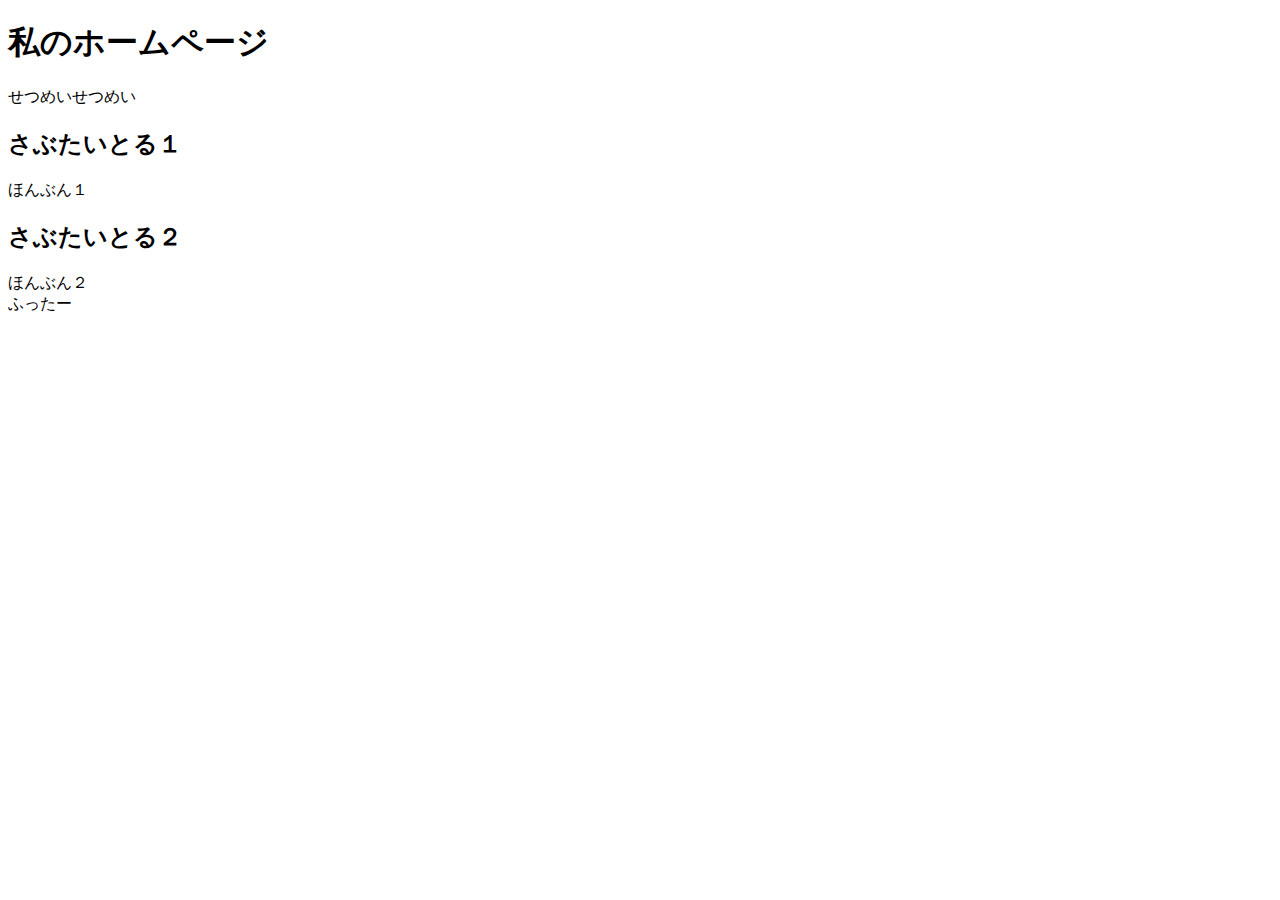
==== index.html @ 57737b5e "Update index.html" ====
<!DOCTYPE html>
<html lang='ja'>
<head>
  <meta charset='utf-8'>
  <title>私のホームページ</title>
  <meta property="og:title" content="たいとる">
  <meta property="og:description" content="せつめいせつめい">
  <meta name="theme-color" content="#ECECF7">
  <meta name="msapplication-TileColor" content="#ECECF7">
  <link rel="icon" type="image/png" xhref="icon.png">
  <link rel="apple-touch-icon" xhref="icon.png">
  <meta name="msapplication-square310x310logo" xcontent="icon.png">
  <meta name="twitter:card" content="summary_large_image">
  <meta property="og:image" content="https://yourdomain/ogp.jpg">
  <meta name="twitter:image" content="https://yourdomain/ogp.jpg">

  <meta name="viewport" content="width=device-width, initial-scale=1.0">
  <meta name="format-detection" content="telephone=no">

  <link rel="stylesheet" href="index.css">
</head>
<body>
  <div class=header>
    <h1>私のホームページ</h1>
    <div>せつめいせつめい</div>
  </div>
  <div class=main>
    <div>
      <h2>さぶたいとる１</h2>
      <div>
        ほんぶん１
      </div>
    </div>

    <div>
      <h2>さぶたいとる２</h2>
      <div>
        ほんぶん２
      </div>
    </div>
  </div>
  <div class=footer>
    ふったー
  </div>
</body>
</html>
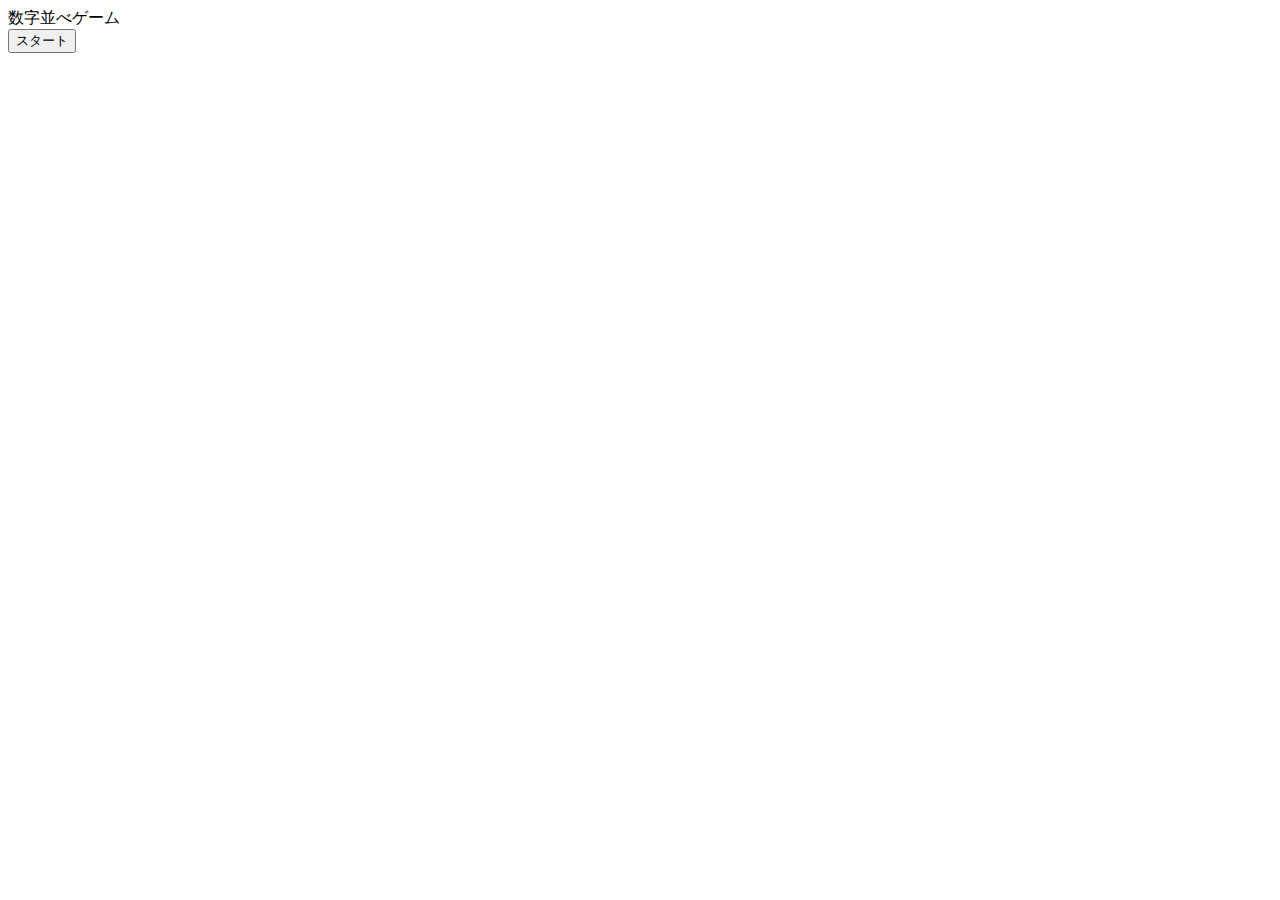
==== commit 59192d28: "Update index.html" ====
--- a/index.html
+++ b/index.html
@@ -1,46 +1,46 @@
 <!DOCTYPE html>
-<html lang='ja'>
+<html lang="ja">
 <head>
-  <meta charset='utf-8'>
-  <title>私のホームページ</title>
-  <meta property="og:title" content="たいとる">
-  <meta property="og:description" content="せつめいせつめい">
-  <meta name="theme-color" content="#ECECF7">
-  <meta name="msapplication-TileColor" content="#ECECF7">
-  <link rel="icon" type="image/png" xhref="icon.png">
-  <link rel="apple-touch-icon" xhref="icon.png">
-  <meta name="msapplication-square310x310logo" xcontent="icon.png">
-  <meta name="twitter:card" content="summary_large_image">
-  <meta property="og:image" content="https://yourdomain/ogp.jpg">
-  <meta name="twitter:image" content="https://yourdomain/ogp.jpg">
-
-  <meta name="viewport" content="width=device-width, initial-scale=1.0">
-  <meta name="format-detection" content="telephone=no">
-
-  <link rel="stylesheet" href="index.css">
+	<meta charset="utf-8">
+	<title>数字並べゲーム</title>
+	<link rel="stylesheet" type="text/css" 
+	href="css/default.css">
+	<script type="text/javascript">
+		var str=[1,2,3,4,5,6,7,8,9];
+			for(var i = str.length - 1; i > 0; i--){
+    			var r = Math.floor(Math.random() * (i + 1));
+   				var tmp = str[i];
+    			str[i] = str[r];
+   				str[r] = tmp;
+			}
+		function start(){
+			for (var i = 0; i < 9; i++) {
+				j=i+1;
+				document.getElementById('suuji'+j).innerHTML="<img src=images/"+str[i]+".jpg>"
+			}
+		}
+		function idou(a){
+			
+		}
+	</script>
 </head>
 <body>
-  <div class=header>
-    <h1>私のホームページ</h1>
-    <div>せつめいせつめい</div>
-  </div>
-  <div class=main>
-    <div>
-      <h2>さぶたいとる１</h2>
-      <div>
-        ほんぶん１
-      </div>
-    </div>
-
-    <div>
-      <h2>さぶたいとる２</h2>
-      <div>
-        ほんぶん２
-      </div>
-    </div>
-  </div>
-  <div class=footer>
-    ふったー
-  </div>
+	<div id="dai">
+		 数字並べゲーム
+	</div>
+	<div class="suuji" id="suuji1" onclick="idou(0)"></div>
+	<div class="suuji" id="suuji2" onclick="idou(1)"></div>
+	<div class="suuji" id="suuji3" onclick="idou(2)"></div>
+	<div class="floatclear"></div>
+	<div class="suuji" id="suuji4" onclick="idou(3)"></div>
+	<div class="suuji" id="suuji5" onclick="idou(4)"></div>
+	<div class="suuji" id="suuji6" onclick="idou(5)"></div>
+	<div class="floatclear"></div>
+	<div class="suuji" id="suuji7" onclick="idou(6)"></div>
+	<div class="suuji" id="suuji8" onclick="idou(7)"></div>
+	<div class="suuji" id="suuji9" onclick="idou(8)"></div>
+	<div class="floatclear"></div>
+	<input type="button" name="sutaato" value="スタート" onclick="start()">
+	<div id="kaisuu"></div>
 </body>
 </html>
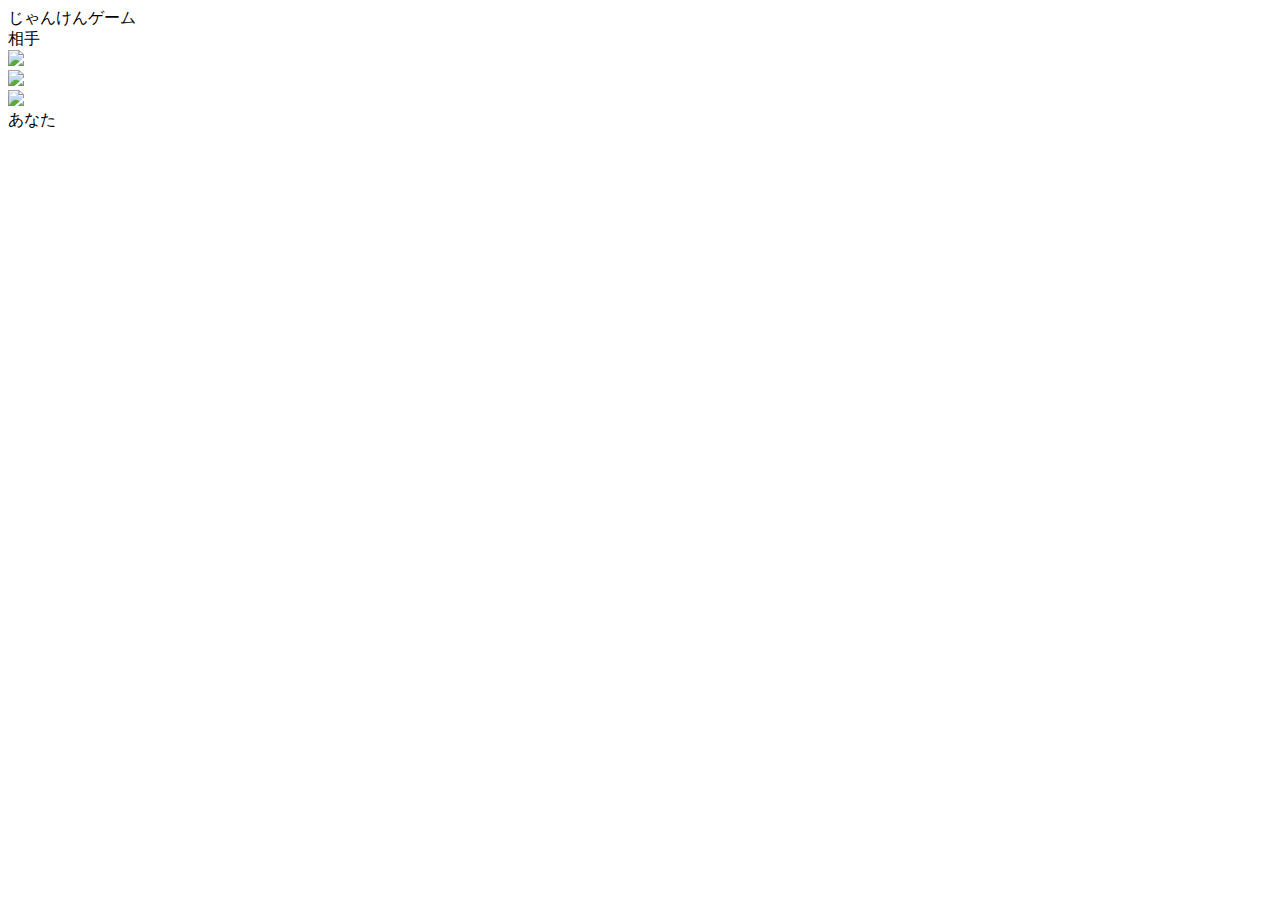
==== commit 4587d80e: "Update index.html" ====
--- a/index.html
+++ b/index.html
@@ -2,45 +2,68 @@
 <html lang="ja">
 <head>
 	<meta charset="utf-8">
-	<title>数字並べゲーム</title>
+	<title>じゃんけんゲーム</title>
 	<link rel="stylesheet" type="text/css" 
 	href="css/default.css">
 	<script type="text/javascript">
-		var str=[1,2,3,4,5,6,7,8,9];
-			for(var i = str.length - 1; i > 0; i--){
-    			var r = Math.floor(Math.random() * (i + 1));
-   				var tmp = str[i];
-    			str[i] = str[r];
-   				str[r] = tmp;
+		function janken(a){
+			if (a==1) {
+				document.getElementById('jibun').innerHTML="<img src=images/janken_gu.png>"
+			}else if (a==2) {
+				document.getElementById('jibun').innerHTML="<img src=images/janken_choki.png>"
+			}else if (a==3) {
+				document.getElementById('jibun').innerHTML="<img src=images/janken_pa.png>"
 			}
-		function start(){
-			for (var i = 0; i < 9; i++) {
-				j=i+1;
-				document.getElementById('suuji'+j).innerHTML="<img src=images/"+str[i]+".jpg>"
+			var te = Math.floor(Math.random()*3)+1;
+			if (te==1) {
+				document.getElementById('aite').innerHTML="<img src=images/janken_gu.png>"
+
+			}else if (te==2) {
+				document.getElementById('aite').innerHTML="<img src=images/janken_choki.png>"
+			}else if (te==3) {
+				document.getElementById('aite').innerHTML="<img src=images/janken_pa.png>"
 			}
-		}
-		function idou(a){
-			
+			if (te==a) {
+				document.getElementById('katimake').innerHTML="あいこ"
+			}else if (te==1 && a==2 || te==2 && a==3 || te==3 && a==1) {
+				document.getElementById('katimake').innerHTML="あなたの負け"
+			}else{
+				document.getElementById('katimake').innerHTML="あなたの勝ち"
+			}
 		}
 	</script>
 </head>
 <body>
-	<div id="dai">
-		 数字並べゲーム
+	<div id="moji1">
+		じゃんけんゲーム
 	</div>
-	<div class="suuji" id="suuji1" onclick="idou(0)"></div>
-	<div class="suuji" id="suuji2" onclick="idou(1)"></div>
-	<div class="suuji" id="suuji3" onclick="idou(2)"></div>
+	<div class="hito">
+		相手
+	</div>
+	<div class="hand" id="aite">
+		
+	</div>
+	<div id="katimake">
+		
+	</div>
+	<div class="hand" id="jibun">
+		
+	</div>
+	<div class="hand2">
+		<img src="images/janken_gu.png" onclick="janken(1)">
+	</div>
+
+	<div class="hand2">
+		<img src="images/janken_choki.png" 
+		onclick="janken(2)">
+	</div>
+	<div class="hand2">
+		<img src="images/janken_pa.png" onclick="janken(3)">
+	</div>
 	<div class="floatclear"></div>
-	<div class="suuji" id="suuji4" onclick="idou(3)"></div>
-	<div class="suuji" id="suuji5" onclick="idou(4)"></div>
-	<div class="suuji" id="suuji6" onclick="idou(5)"></div>
-	<div class="floatclear"></div>
-	<div class="suuji" id="suuji7" onclick="idou(6)"></div>
-	<div class="suuji" id="suuji8" onclick="idou(7)"></div>
-	<div class="suuji" id="suuji9" onclick="idou(8)"></div>
-	<div class="floatclear"></div>
-	<input type="button" name="sutaato" value="スタート" onclick="start()">
-	<div id="kaisuu"></div>
+	<div class="hito">
+		あなた
+	</div>
+
 </body>
 </html>
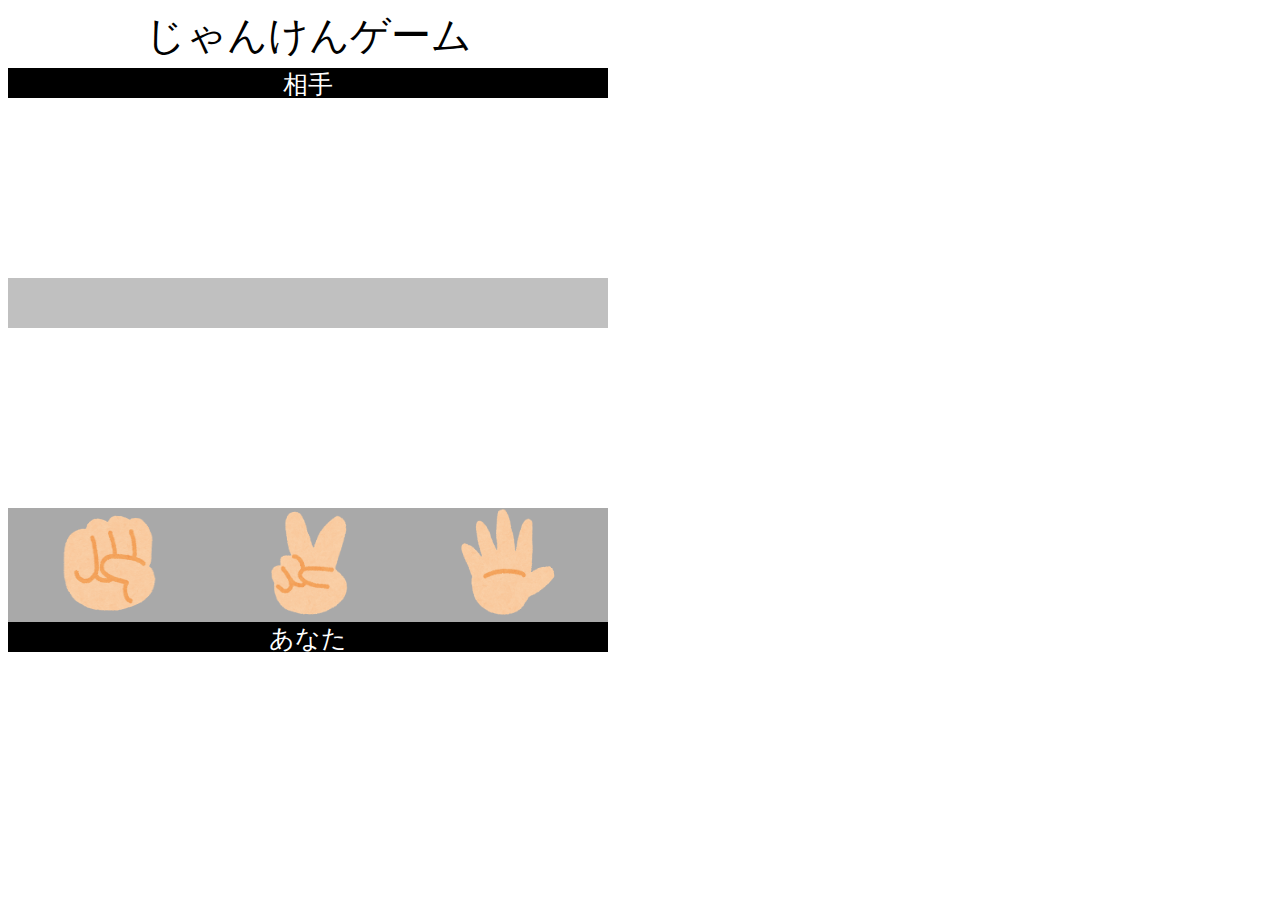
==== commit 6295eed1: "Update index.html" ====
--- a/index.html
+++ b/index.html
@@ -4,7 +4,7 @@
 	<meta charset="utf-8">
 	<title>じゃんけんゲーム</title>
 	<link rel="stylesheet" type="text/css" 
-	href="css/default.css">
+	href="index.css">
 	<script type="text/javascript">
 		function janken(a){
 			if (a==1) {
--- a/index.css
+++ b/index.css
@@ -0,0 +1,43 @@
+#moji1{
+	font-size: 40px;
+	width: 600px;
+	height: 60px;
+	text-align: center;
+}
+.hito{
+	font-size: 25px;
+	background-color: #000000;
+	color: #ffffff;
+	text-align: center;
+	width: 600px;
+	height: 30px;
+}
+.hand{
+	width: 600px;
+	height: 180px;
+	text-align: center;
+}
+.hand img{
+	width: 170px;
+}
+#katimake{
+	width: 600px;
+	height: 50px;
+	background-color: #c0c0c0;
+	text-align: center;
+	font-size: 35px;
+}
+.hand2{
+	width: 200px;
+	float: left;
+	text-align: center;
+	background-color: #a9a9a9;
+}
+.hand2 img{
+	width: 100px;
+	height: 110px;
+}
+
+
+
+.floatclear{clear: both;}
